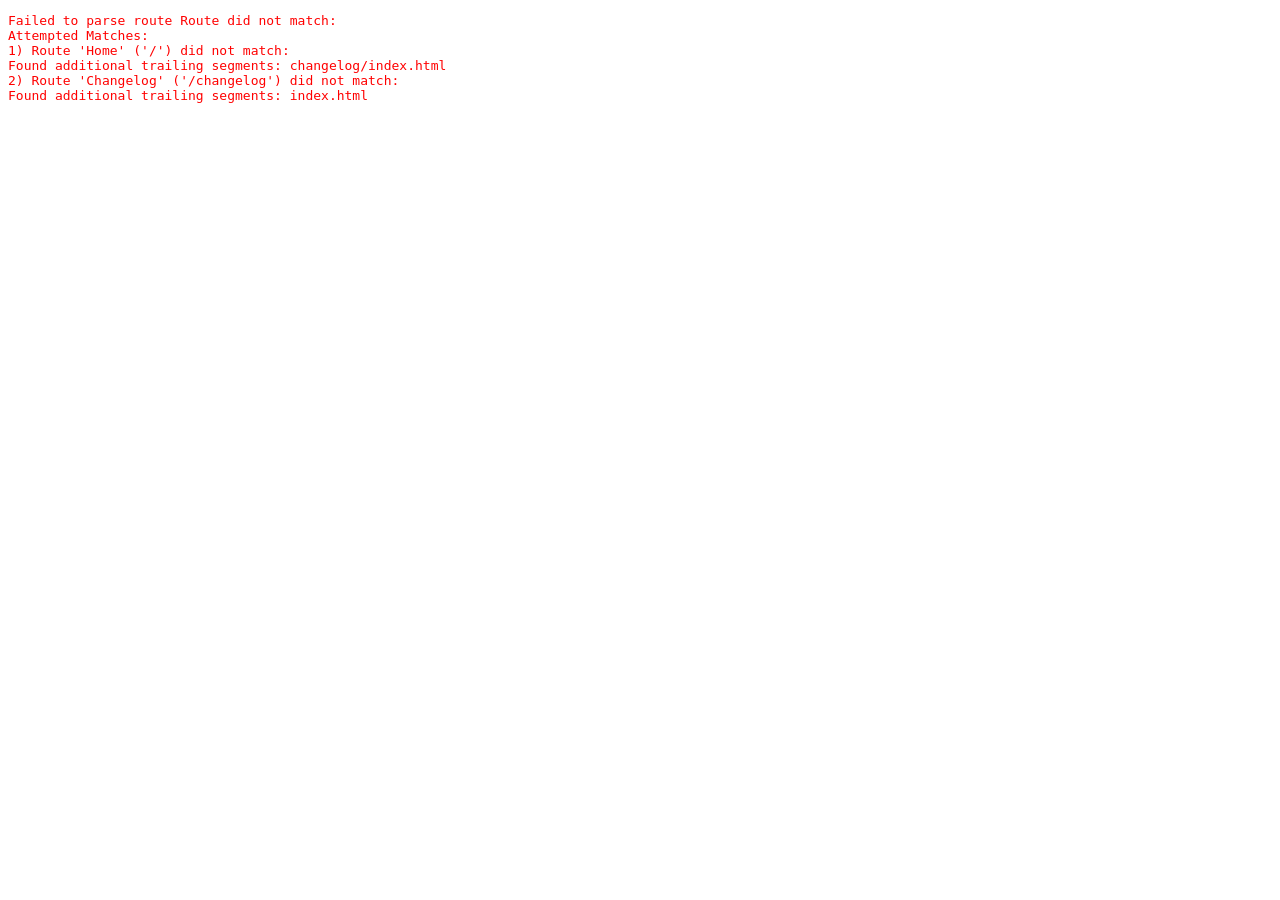
==== changelog/index.html @ 5ad9fc52 "site: 5590563" ====
<!DOCTYPE html>
<html>
    <head>
        <title>dioxus | ⛺</title>
        <meta content="text/html;charset=utf-8" http-equiv="Content-Type">
        <meta name="viewport" content="width=device-width, initial-scale=1">
        <meta charset="UTF-8">
    <link rel="preload" as="script" href="/./assets/web-dxhebdff674bf5d5b91.js" crossorigin></head>
    <body>
        <div id="main"></div>
    <script type="module" async src="/./assets/web-dxhebdff674bf5d5b91.js"></script>
            </body>
</html>
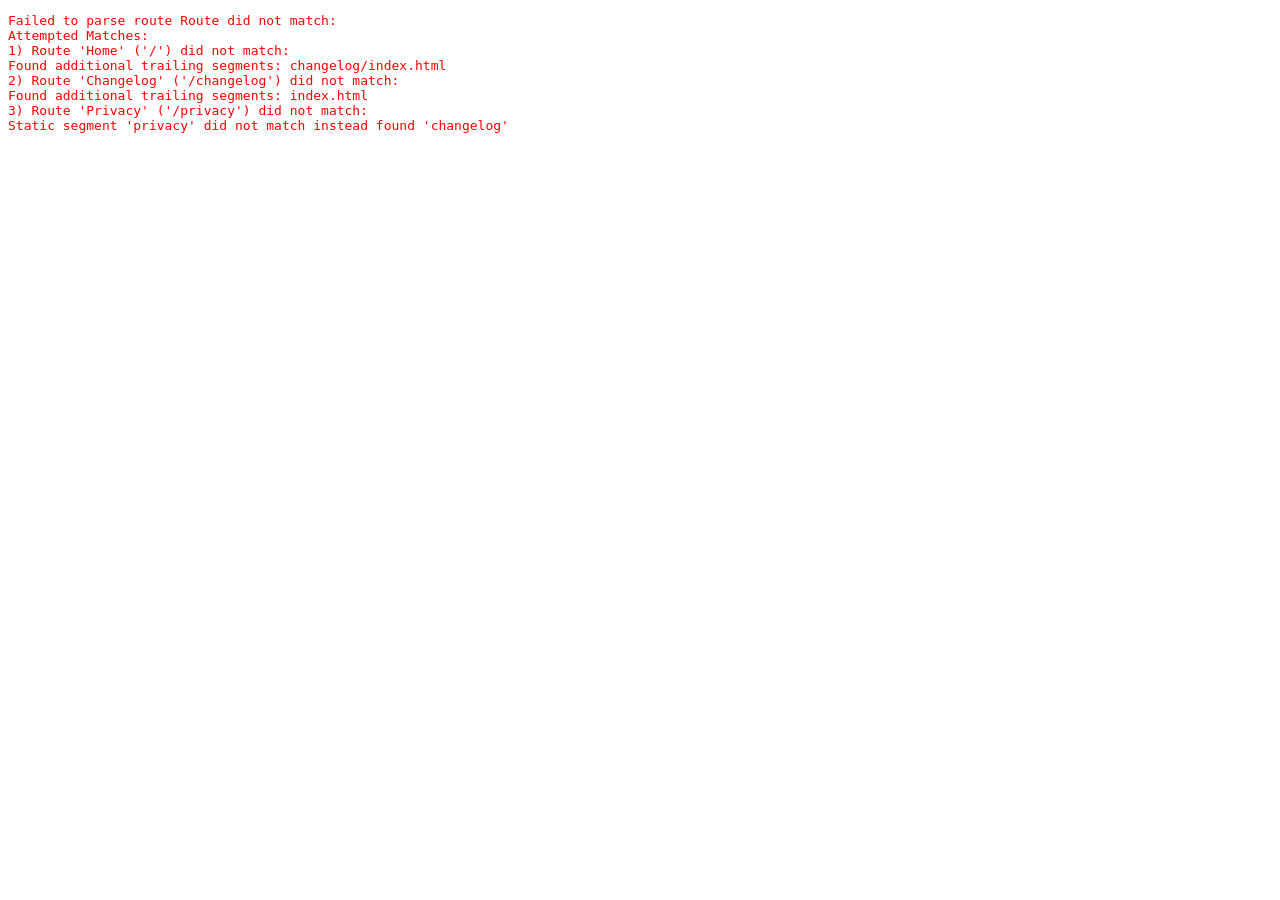
==== commit 555ac08a: "site: a73471a" ====
--- a/changelog/index.html
+++ b/changelog/index.html
@@ -5,9 +5,9 @@
         <meta content="text/html;charset=utf-8" http-equiv="Content-Type">
         <meta name="viewport" content="width=device-width, initial-scale=1">
         <meta charset="UTF-8">
-    <link rel="preload" as="script" href="/./assets/web-dxhebdff674bf5d5b91.js" crossorigin></head>
+    <link rel="preload" as="script" href="/./assets/web-dxh4916bae175cd2de.js" crossorigin></head>
     <body>
         <div id="main"></div>
-    <script type="module" async src="/./assets/web-dxhebdff674bf5d5b91.js"></script>
+    <script type="module" async src="/./assets/web-dxh4916bae175cd2de.js"></script>
             </body>
 </html>
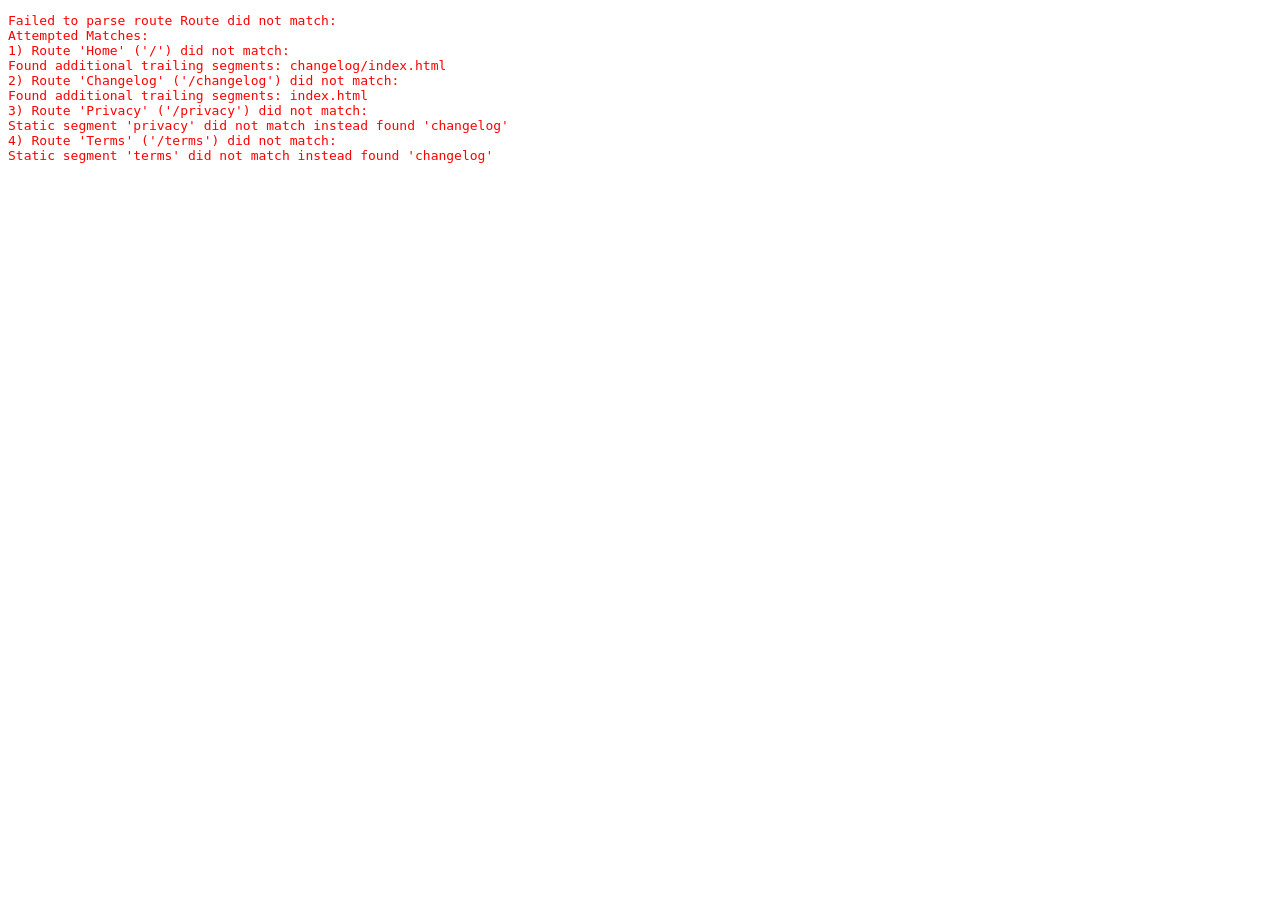
==== commit 9576aa9f: "site: 40e4b44" ====
--- a/changelog/index.html
+++ b/changelog/index.html
@@ -5,9 +5,9 @@
         <meta content="text/html;charset=utf-8" http-equiv="Content-Type">
         <meta name="viewport" content="width=device-width, initial-scale=1">
         <meta charset="UTF-8">
-    <link rel="preload" as="script" href="/./assets/web-dxh4916bae175cd2de.js" crossorigin></head>
+    <link rel="preload" as="script" href="/./assets/web-dxhca5181dc7cdd96a.js" crossorigin></head>
     <body>
         <div id="main"></div>
-    <script type="module" async src="/./assets/web-dxh4916bae175cd2de.js"></script>
+    <script type="module" async src="/./assets/web-dxhca5181dc7cdd96a.js"></script>
             </body>
 </html>
